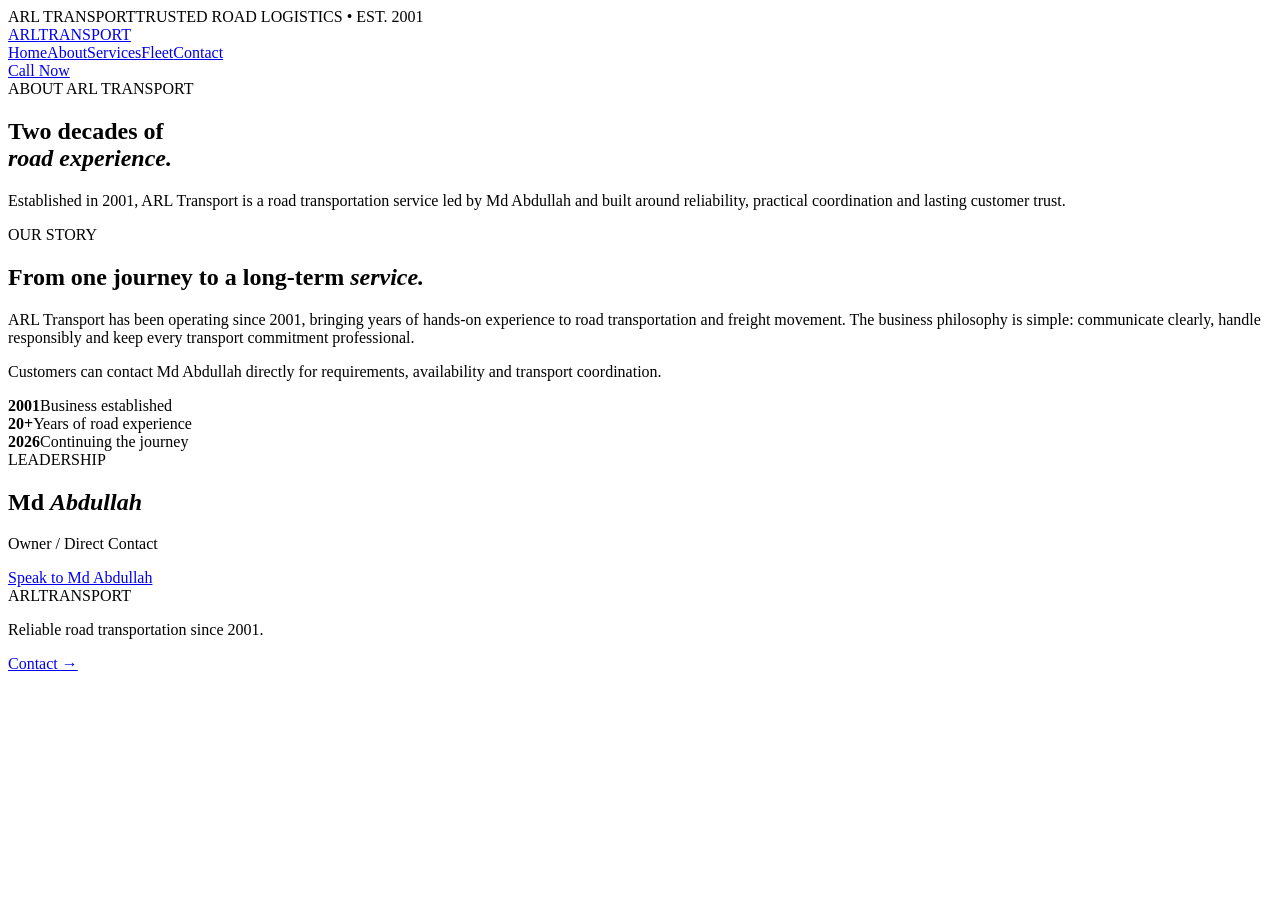
==== about.html @ d42f9928 "Add files via upload" ====
<!DOCTYPE html>
<html lang="en"><head><meta charset="UTF-8"><meta name="viewport" content="width=device-width,initial-scale=1"><title>About | ARL Transport</title><link rel="stylesheet" href="assets/css/style.css"></head>
<body><div class="topline"><span>ARL TRANSPORT</span><span>TRUSTED ROAD LOGISTICS • EST. 2001</span></div><header class="nav"><a class="brand" href="index.html"><span class="brand-mark">ARL</span><span>TRANSPORT</span></a><nav><a href="index.html">Home</a><a class="active" href="about.html">About</a><a href="services.html">Services</a><a href="fleet.html">Fleet</a><a href="contact.html">Contact</a></nav><a class="nav-call" href="tel:+919934818600">Call Now</a></header>
<main><section class="page-hero"><div class="eyebrow"><span></span> ABOUT ARL TRANSPORT</div><h1>Two decades of<br><em>road experience.</em></h1><p>Established in 2001, ARL Transport is a road transportation service led by Md Abdullah and built around reliability, practical coordination and lasting customer trust.</p></section>
<section class="section two-col"><div><div class="section-label">OUR STORY</div><h2>From one journey to a long-term <em>service.</em></h2></div><div><p>ARL Transport has been operating since 2001, bringing years of hands-on experience to road transportation and freight movement. The business philosophy is simple: communicate clearly, handle responsibly and keep every transport commitment professional.</p><p>Customers can contact Md Abdullah directly for requirements, availability and transport coordination.</p></div></section>
<section class="timeline section"><div class="milestone"><b>2001</b><span>Business established</span></div><div class="milestone"><b>20+</b><span>Years of road experience</span></div><div class="milestone"><b>2026</b><span>Continuing the journey</span></div></section>
<section class="dark-band"><div><span class="eyebrow">LEADERSHIP</span><h2>Md <em>Abdullah</em></h2><p>Owner / Direct Contact</p></div><a class="btn primary" href="tel:+919934818600">Speak to Md Abdullah</a></section></main>
<footer><div class="brand"><span class="brand-mark">ARL</span><span>TRANSPORT</span></div><p>Reliable road transportation since 2001.</p><a href="contact.html">Contact →</a></footer></body></html>
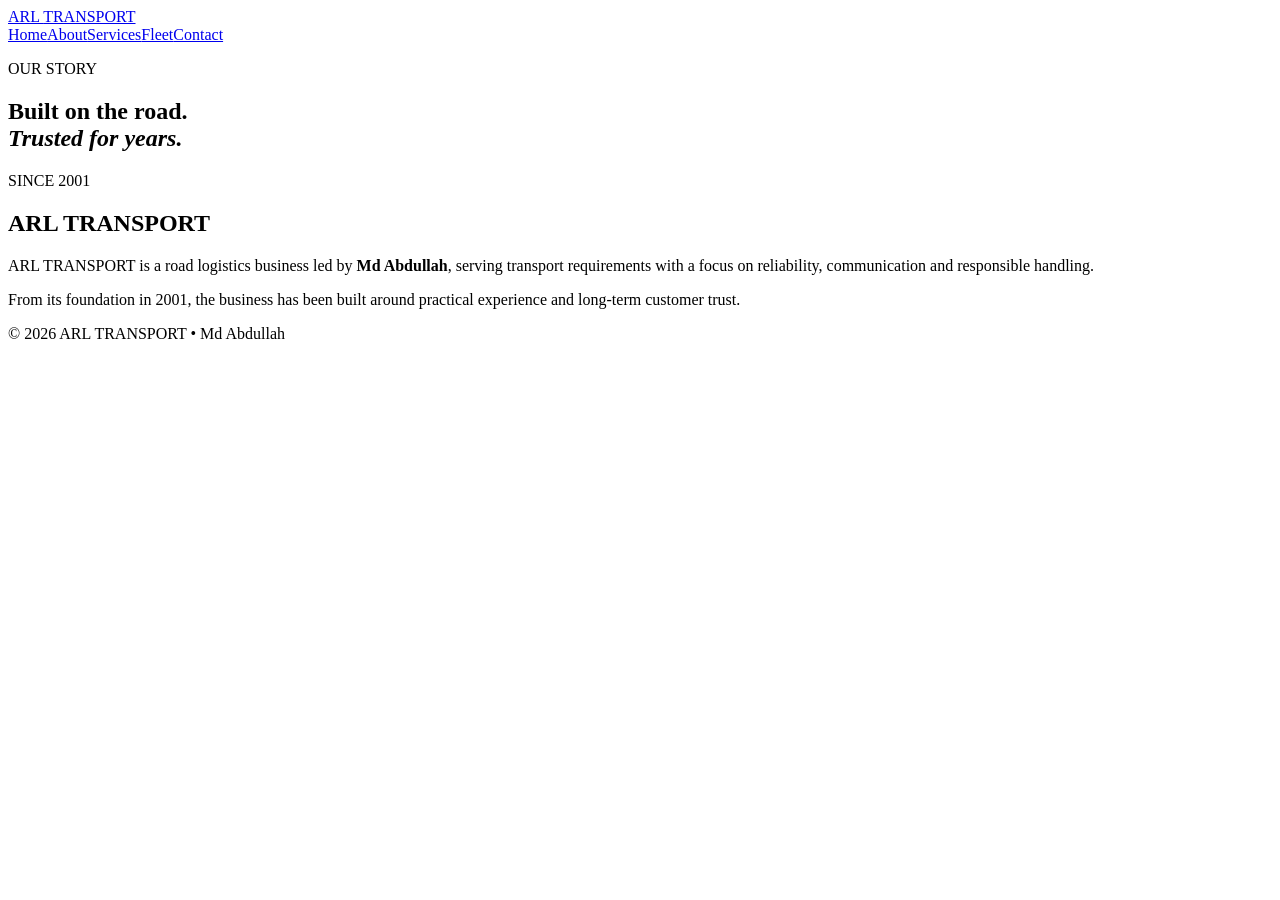
==== commit c083b389: "Add files via upload" ====
--- a/about.html
+++ b/about.html
@@ -1,8 +1,4 @@
-<!DOCTYPE html>
-<html lang="en"><head><meta charset="UTF-8"><meta name="viewport" content="width=device-width,initial-scale=1"><title>About | ARL Transport</title><link rel="stylesheet" href="assets/css/style.css"></head>
-<body><div class="topline"><span>ARL TRANSPORT</span><span>TRUSTED ROAD LOGISTICS • EST. 2001</span></div><header class="nav"><a class="brand" href="index.html"><span class="brand-mark">ARL</span><span>TRANSPORT</span></a><nav><a href="index.html">Home</a><a class="active" href="about.html">About</a><a href="services.html">Services</a><a href="fleet.html">Fleet</a><a href="contact.html">Contact</a></nav><a class="nav-call" href="tel:+919934818600">Call Now</a></header>
-<main><section class="page-hero"><div class="eyebrow"><span></span> ABOUT ARL TRANSPORT</div><h1>Two decades of<br><em>road experience.</em></h1><p>Established in 2001, ARL Transport is a road transportation service led by Md Abdullah and built around reliability, practical coordination and lasting customer trust.</p></section>
-<section class="section two-col"><div><div class="section-label">OUR STORY</div><h2>From one journey to a long-term <em>service.</em></h2></div><div><p>ARL Transport has been operating since 2001, bringing years of hands-on experience to road transportation and freight movement. The business philosophy is simple: communicate clearly, handle responsibly and keep every transport commitment professional.</p><p>Customers can contact Md Abdullah directly for requirements, availability and transport coordination.</p></div></section>
-<section class="timeline section"><div class="milestone"><b>2001</b><span>Business established</span></div><div class="milestone"><b>20+</b><span>Years of road experience</span></div><div class="milestone"><b>2026</b><span>Continuing the journey</span></div></section>
-<section class="dark-band"><div><span class="eyebrow">LEADERSHIP</span><h2>Md <em>Abdullah</em></h2><p>Owner / Direct Contact</p></div><a class="btn primary" href="tel:+919934818600">Speak to Md Abdullah</a></section></main>
-<footer><div class="brand"><span class="brand-mark">ARL</span><span>TRANSPORT</span></div><p>Reliable road transportation since 2001.</p><a href="contact.html">Contact →</a></footer></body></html>+<!doctype html><html lang="en"><head><meta charset="utf-8"><meta name="viewport" content="width=device-width,initial-scale=1"><title>About | ARL TRANSPORT</title><link rel="stylesheet" href="assets/css/style.css"></head><body>
+<header class="top"><div class="wrap nav"><a class="brand" href="index.html">ARL <span>TRANSPORT</span></a><nav><a href="index.html">Home</a><a class="active" href="about.html">About</a><a href="services.html">Services</a><a href="fleet.html">Fleet</a><a href="contact.html">Contact</a></nav></div></header>
+<main><section class="pagehead"><div class="wrap"><p class="eyebrow">OUR STORY</p><h1>Built on the road.<br><em>Trusted for years.</em></h1></div></section>
+<section class="section"><div class="wrap two"><div><p class="eyebrow">SINCE 2001</p><h2>ARL TRANSPORT</h2></div><div><p>ARL TRANSPORT is a road logistics business led by <b>Md Abdullah</b>, serving transport requirements with a focus on reliability, communication and responsible handling.</p><p>From its foundation in 2001, the business has been built around practical experience and long-term customer trust.</p></div></div></section></main><footer><div class="wrap">© 2026 ARL TRANSPORT • Md Abdullah</div></footer><script src="assets/js/main.js"></script></body></html>
